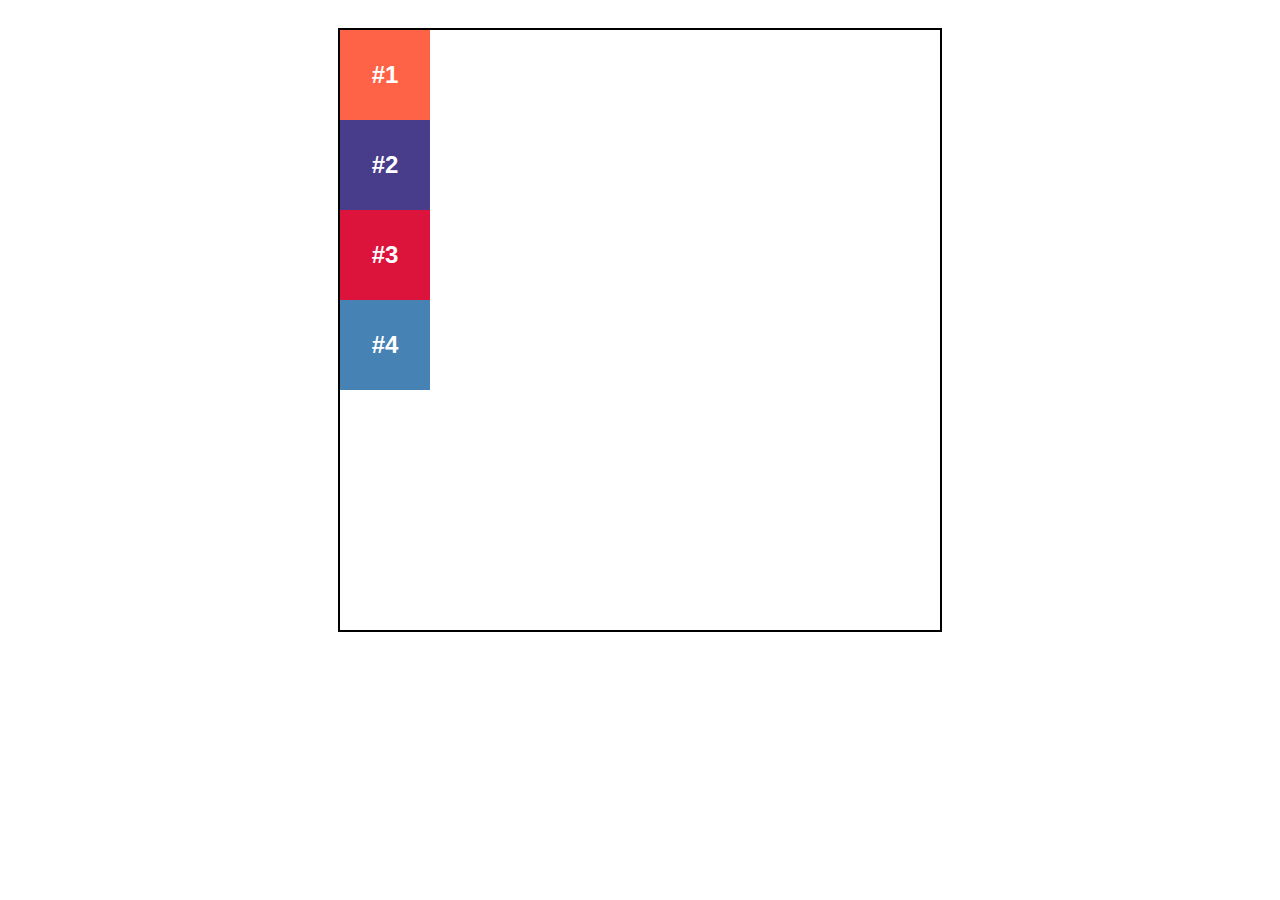
==== index.html @ 1bbdc139 "Primer commit" ====
<!DOCTYPE html>
<html lang="es">
<head>
    <meta charset="UTF-8">
    <meta http-equiv="X-UA-Compatible" content="IE=edge">
    <meta name="viewport" content="width=device-width, initial-scale=1.0">
    <title>Flexbox</title>
    <link rel="stylesheet" href="estilos.css">
</head>
<body>
    
    <div class="container">
        <div class="item item1">#1</div>
        <div class="item item2">#2</div>
        <div class="item item3">#3</div>
        <div class="item item4">#4</div>
    </div>

    <!-- <a href="#" class="cta">Entra ahora</a> -->

</body>
</html>
---- estilos.css ----
*{
    margin: 0;
    padding: 0;
    box-sizing: border-box; 
}

.container{
    width: 90%; /* 90% en relación al padre */
    max-width: 600px;
    height: 600px;
    outline: 2px solid #000;
    margin: 30px auto; /* shorthand */
}

.item{
    background:tomato ;
    width: 90px;
    height: 90px;
    line-height: 90px;  
    color: #fff;
    text-align: center;
    font-weight: bold;
    font-size: 1.5rem;
    font-family: sans-serif;
}

.item1{

}

.item2{
    background: darkslateblue;
}

.item3{
    background: crimson;
}

.item4{
    background: steelblue;
}
/* .cta{
    padding: 15px 30px;
    background: steelblue;
    color: white;
    text-decoration: none;
} */
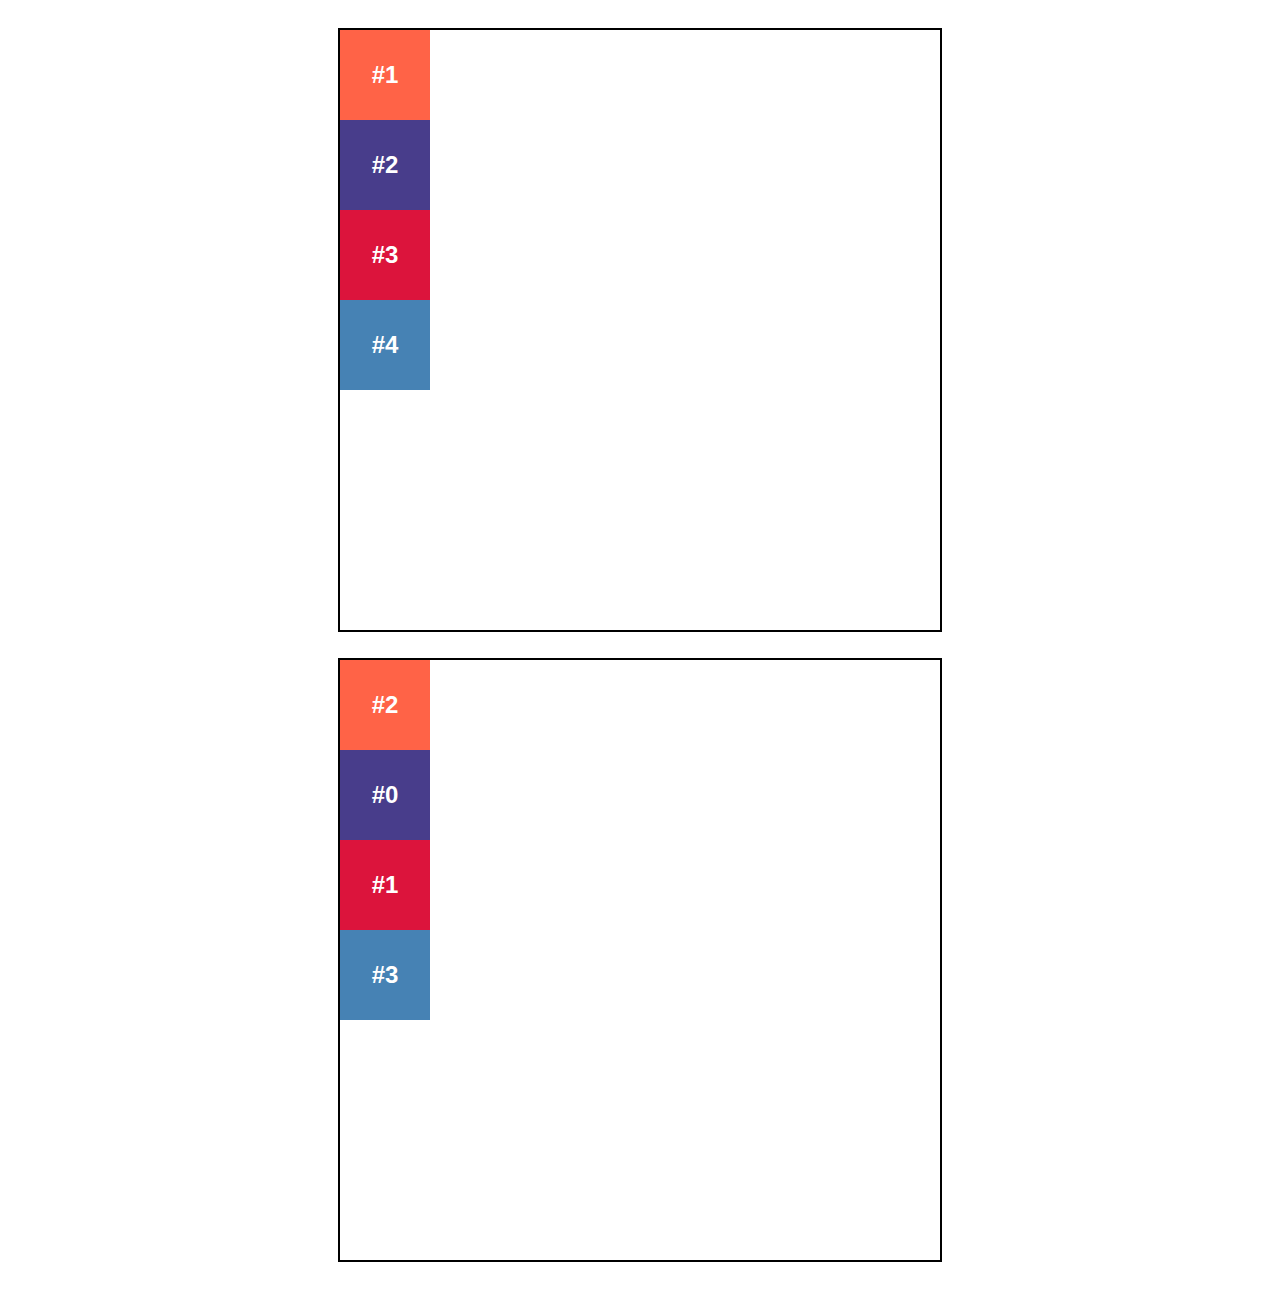
==== commit a15c2531: "info" ====
--- a/index.html
+++ b/index.html
@@ -16,6 +16,12 @@
         <div class="item item4">#4</div>
     </div>
 
+    <div class="container">
+        <div class="item item1">#2</div>
+        <div class="item item2">#0</div>
+        <div class="item item3">#1</div>
+        <div class="item item4">#3</div>
+    </div>
     <!-- <a href="#" class="cta">Entra ahora</a> -->
 
 </body>
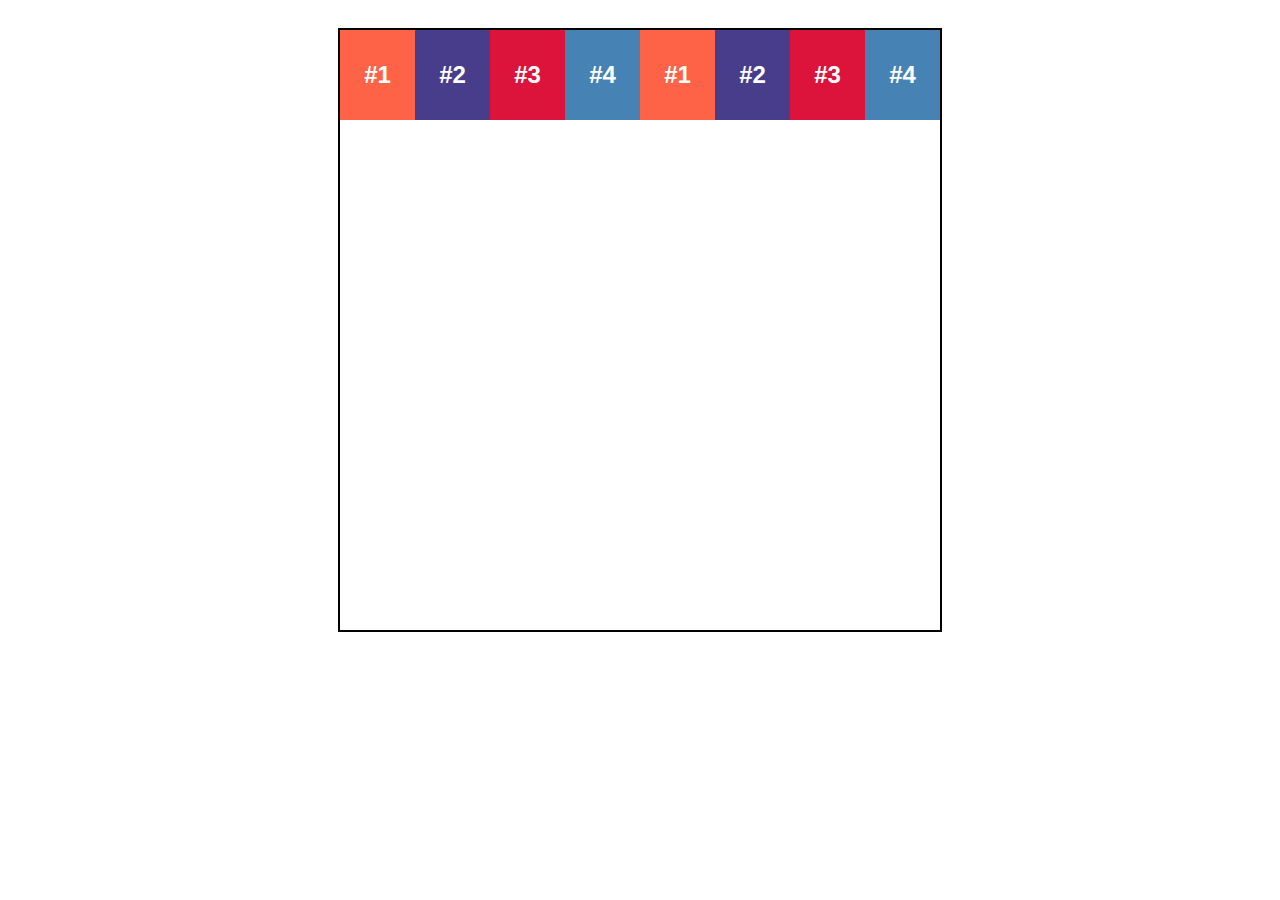
==== commit 33957a89: "align content y wrap" ====
--- a/index.html
+++ b/index.html
@@ -14,15 +14,11 @@
         <div class="item item2">#2</div>
         <div class="item item3">#3</div>
         <div class="item item4">#4</div>
-    </div>
-
-    <div class="container">
-        <div class="item item1">#2</div>
-        <div class="item item2">#0</div>
-        <div class="item item3">#1</div>
-        <div class="item item4">#3</div>
+        <div class="item item1">#1</div>
+        <div class="item item2">#2</div>
+        <div class="item item3">#3</div>
+        <div class="item item4">#4</div>
     </div>
     <!-- <a href="#" class="cta">Entra ahora</a> -->
-
 </body>
 </html>--- a/estilos.css
+++ b/estilos.css
@@ -10,6 +10,9 @@
     height: 600px;
     outline: 2px solid #000;
     margin: 30px auto; /* shorthand */
+    display: flex;
+    /* flex-wrap: wrap;
+    align-content: space-around; */
 }
 
 .item{
@@ -39,9 +42,3 @@
 .item4{
     background: steelblue;
 }
-/* .cta{
-    padding: 15px 30px;
-    background: steelblue;
-    color: white;
-    text-decoration: none;
-} */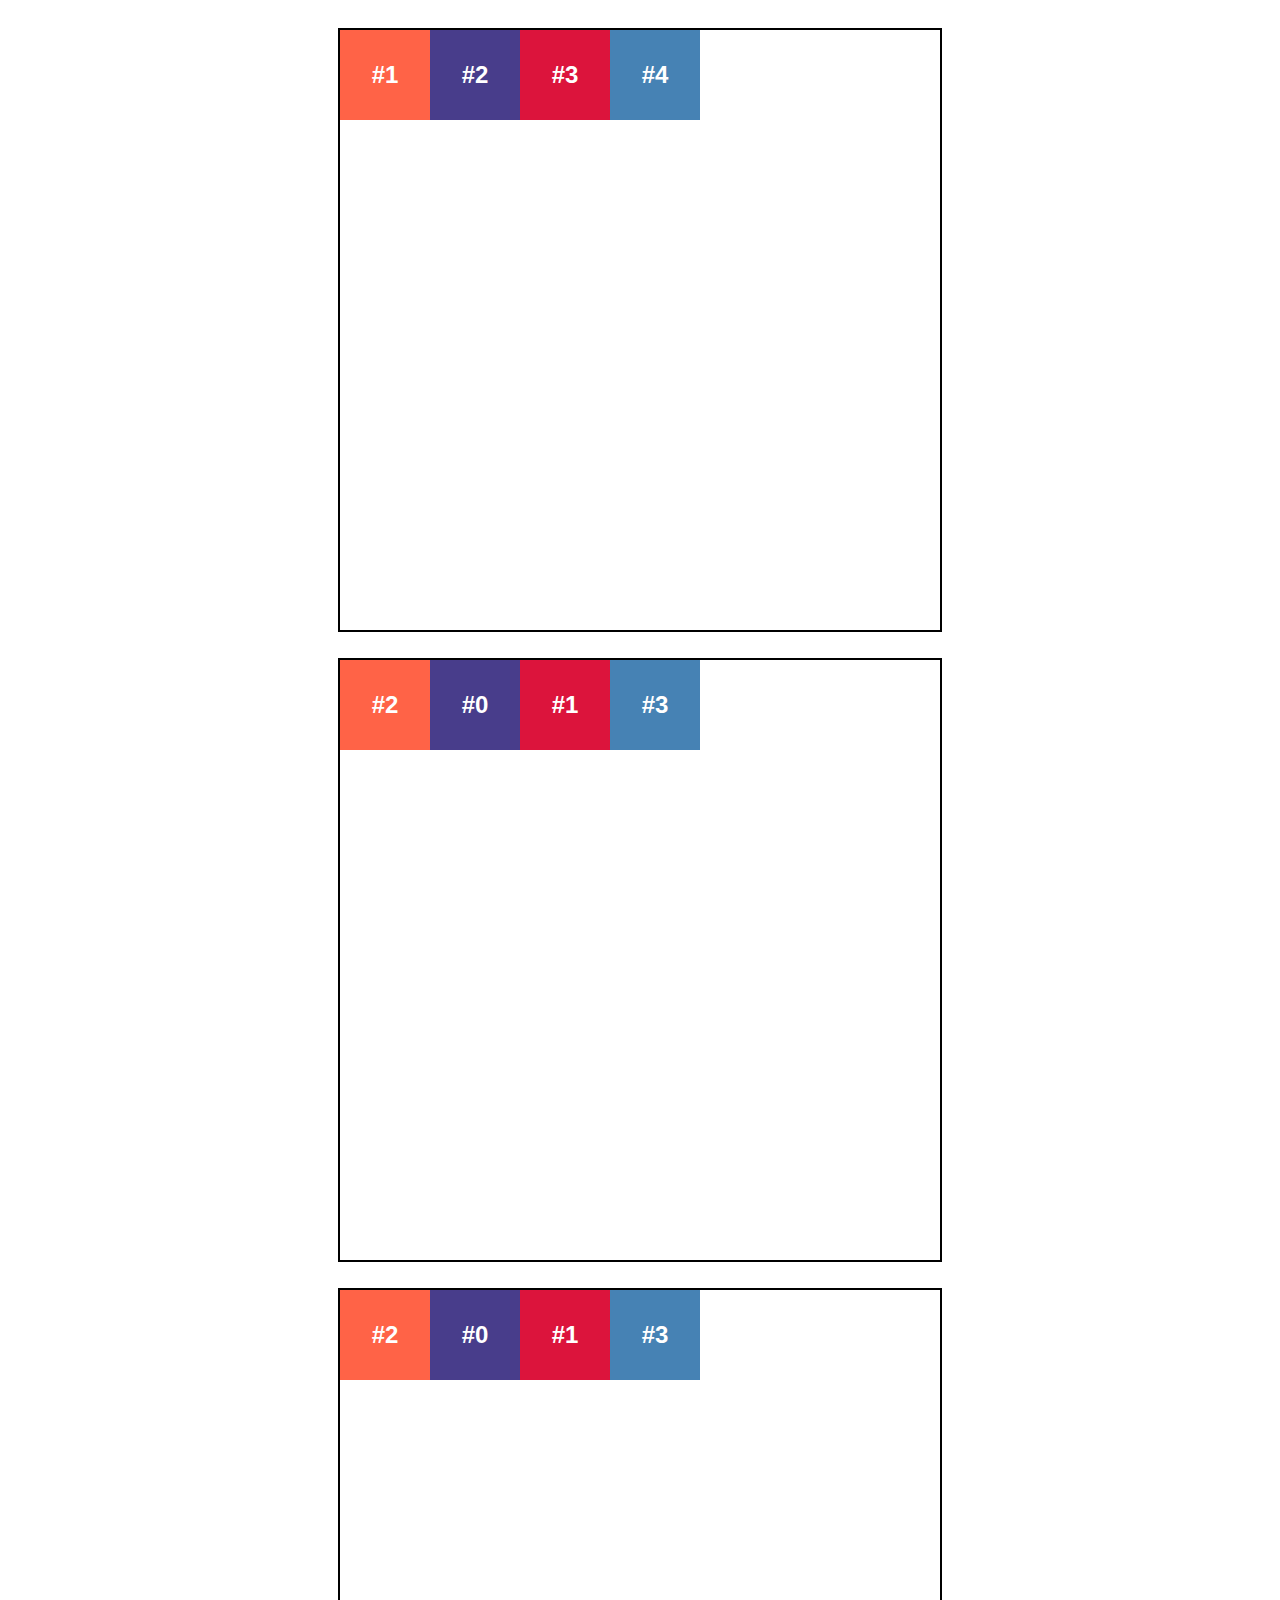
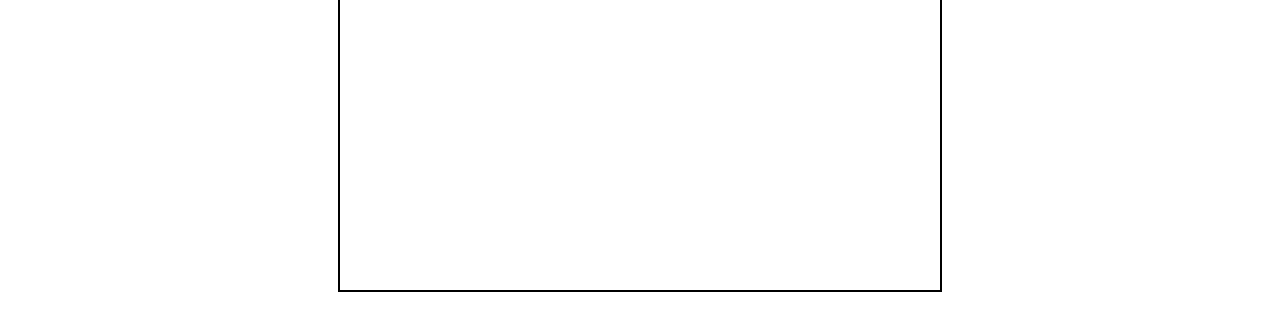
==== commit d44fe21b: "Versión extendida" ====
--- a/index.html
+++ b/index.html
@@ -14,11 +14,22 @@
         <div class="item item2">#2</div>
         <div class="item item3">#3</div>
         <div class="item item4">#4</div>
-        <div class="item item1">#1</div>
-        <div class="item item2">#2</div>
-        <div class="item item3">#3</div>
-        <div class="item item4">#4</div>
+    </div>
+
+    <div class="container">
+        <div class="item item1">#2</div>
+        <div class="item item2">#0</div>
+        <div class="item item3">#1</div>
+        <div class="item item4">#3</div>
+    </div>
+
+    <div class="container">
+        <div class="item item1">#2</div>
+        <div class="item item2">#0</div>
+        <div class="item item3">#1</div>
+        <div class="item item4">#3</div>
     </div>
     <!-- <a href="#" class="cta">Entra ahora</a> -->
+
 </body>
 </html>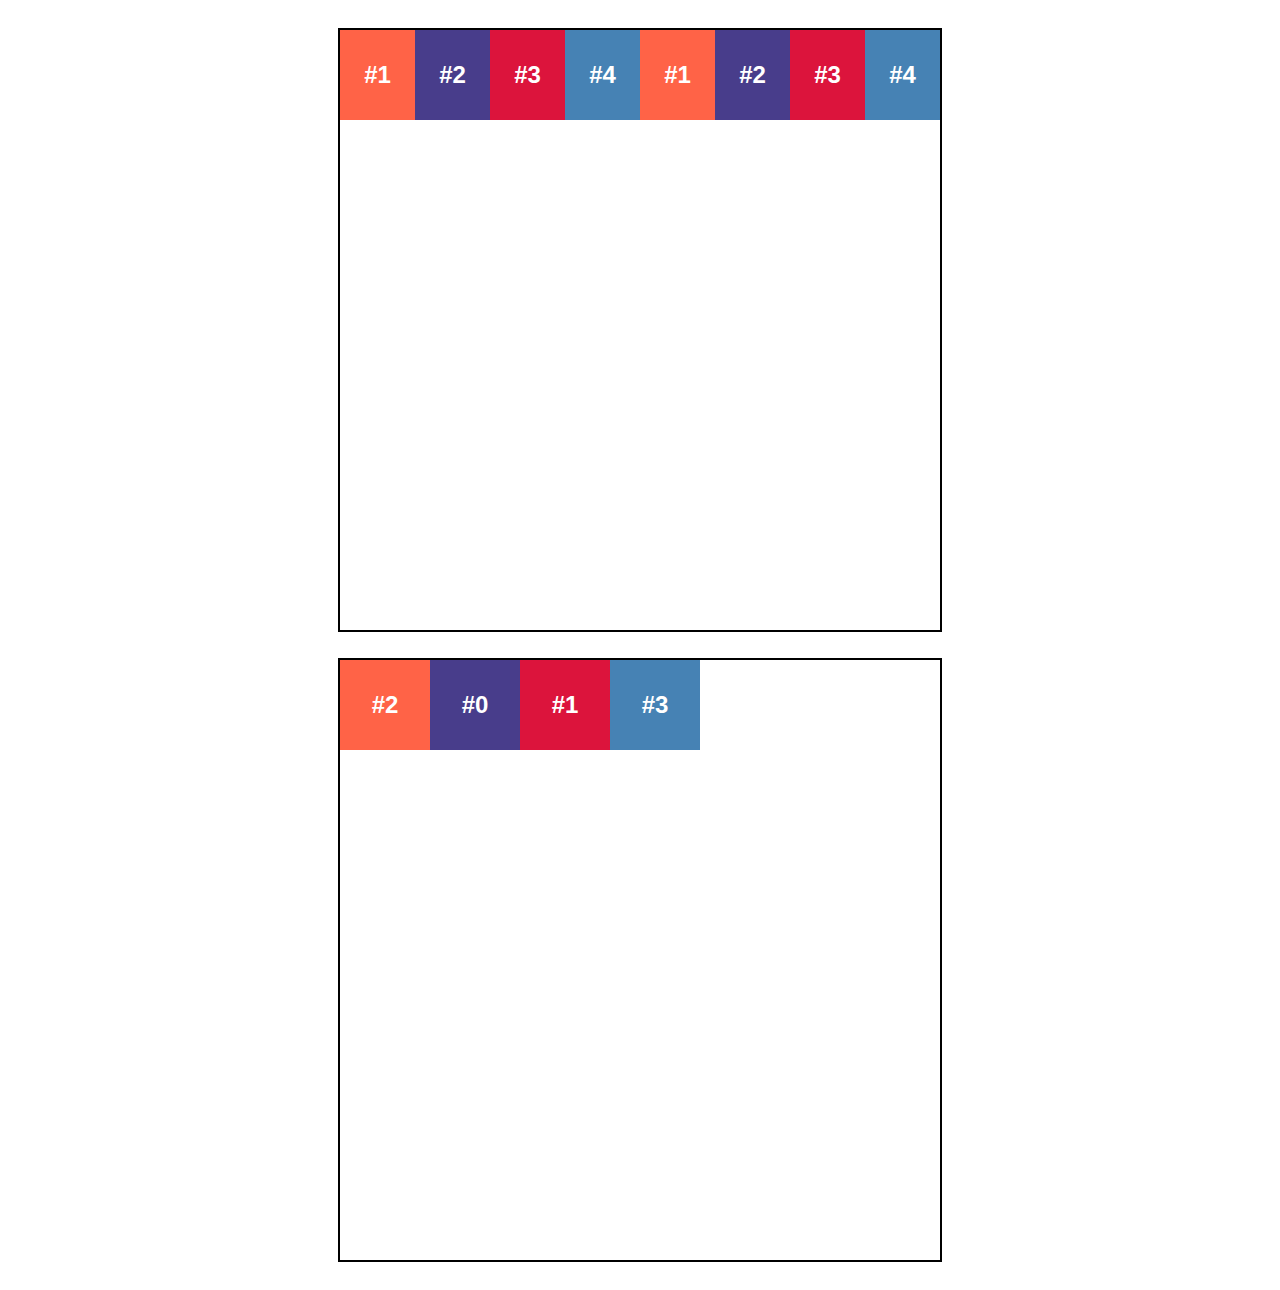
==== commit b1a4cba2: "Merge branch 'main' of https://github.com/Barv98/Flex_G" ====
--- a/index.html
+++ b/index.html
@@ -14,13 +14,10 @@
         <div class="item item2">#2</div>
         <div class="item item3">#3</div>
         <div class="item item4">#4</div>
-    </div>
-
-    <div class="container">
-        <div class="item item1">#2</div>
-        <div class="item item2">#0</div>
-        <div class="item item3">#1</div>
-        <div class="item item4">#3</div>
+        <div class="item item1">#1</div>
+        <div class="item item2">#2</div>
+        <div class="item item3">#3</div>
+        <div class="item item4">#4</div>
     </div>
 
     <div class="container">
@@ -30,6 +27,5 @@
         <div class="item item4">#3</div>
     </div>
     <!-- <a href="#" class="cta">Entra ahora</a> -->
-
 </body>
 </html>